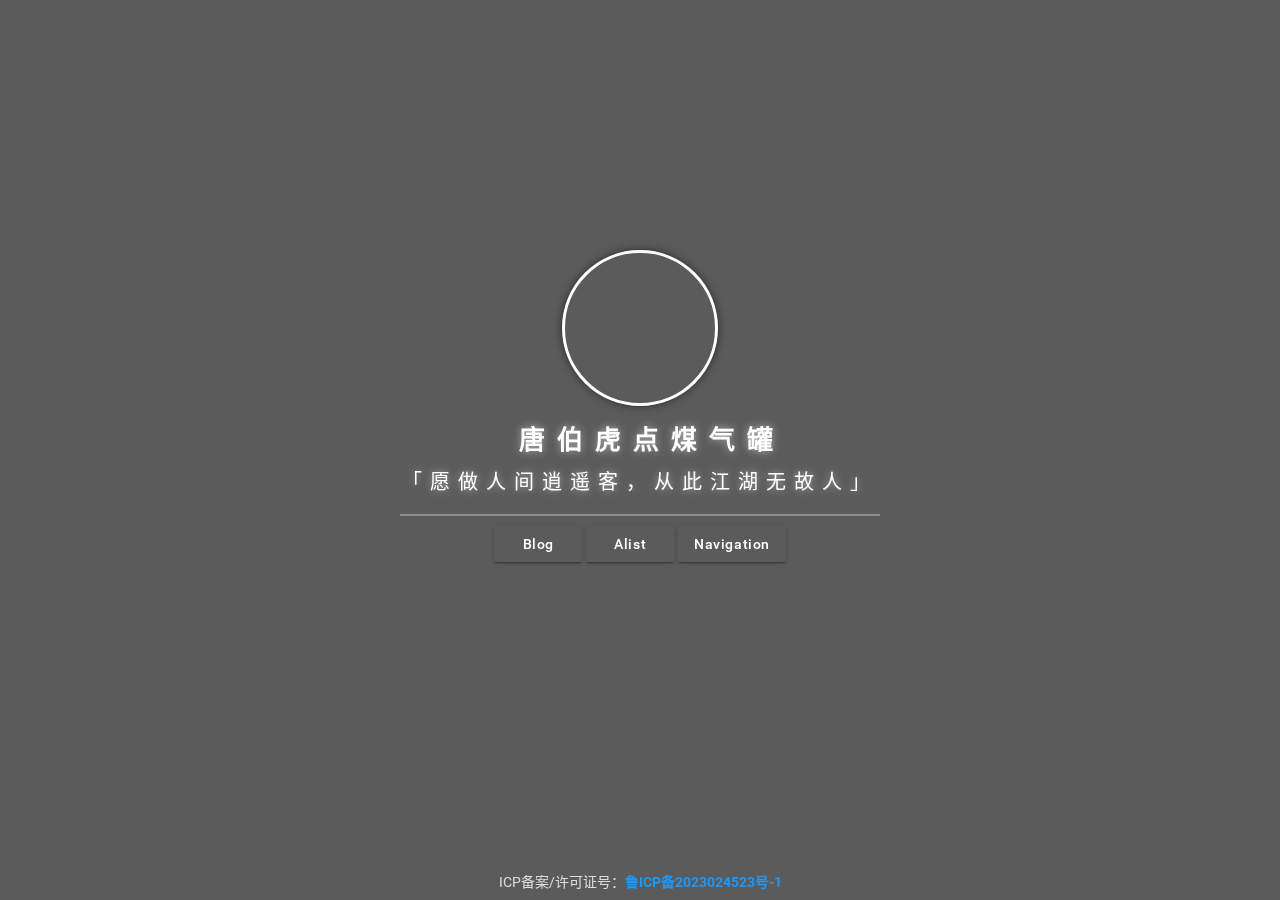
==== index.html @ 56fa5d55 "Update index.html" ====
<html lang="zh-CN">
<head>
    <meta charset="utf-8">
    <title>唐伯虎点煤气罐 | awa</title>
    <meta name="viewport" content="width=device-width, initial-scale=1.0,maximum-scale=1.0, user-scalable=no">
    <link rel="stylesheet" href="./mdui/css/mdui.min.css">
    <link rel="stylesheet" href="./assets/css/main.css">
    <link rel="stylesheet" href="./assets/css/index.css">
    <link rel="icon" href="http://q2.qlogo.cn/headimg_dl?dst_uin=2418379369&spec=100">
    <script>
        var _hmt = _hmt || [];
        (function() {
            var hm = document.createElement("script");
            hm.src = "https://hm.baidu.com/hm.js?c8493223ca0fc5718b7da621552fdd73";
            var s = document.getElementsByTagName("script")[0];
            s.parentNode.insertBefore(hm, s);
        })();
    </script>
</head>
<body>
<div id="rin-bg"></div>
<main id="rin-main">
    <div id="rin-headimg"></div>
    <div class="rin-name">&nbsp;&nbsp;唐&nbsp;&nbsp;伯&nbsp;&nbsp;虎&nbsp;&nbsp;点&nbsp;&nbsp;煤&nbsp;&nbsp;气&nbsp;&nbsp;罐</div>
    <div class="rin-description">「愿做人间逍遥客，从此江湖无故人」</div>
    <div class="rin-tr"></div>
   <div class="button-container">
        <a class="mdui-btn mdui-btn-raised rin-btn mdui-text-capitalize" href="https://blog.unravelli.top/">Blog</a>
        <a class="mdui-btn mdui-btn-raised rin-btn mdui-text-capitalize" href="https://3pan.unravelli.top/">Alist</a>
        <a class="mdui-btn mdui-btn-raised rin-btn mdui-text-capitalize" href="./Project/goodweb.html">Navigation</a>
    </div>
    
</main>
<footer id="rin-footer">
    <div>ICP备案/许可证号：<a href="https://beian.miit.gov.cn/" id="bg-link" target="_blank">鲁ICP备2023024523号-1</a></div>
</footer>
<script src="./mdui/js/mdui.min.js"></script>
<script src="./assets/js/main.js"></script>
</body>
</html>
---- assets/css/main.css ----
body {
    margin: 0;
    background: #2e2e2c;
}
* {
    -webkit-tap-highlight-color: transparent;
}
::selection {
    color: #e0e0e0;
    background: rgba(255,64,129,.35);
}
#rin-bg{
    top: 0;
    left: 0;
    right: 0;
    bottom: 0;
    z-index: -2;
    position: fixed;
    background-size: cover;
    background-repeat: no-repeat;
    background-attachment: fixed;
    background-position: 50% 50%;
    background-color: #818181;
    background-image: url('https://img.gsimg.top/2024/02/05/gk2bkk.jpg');
}
#rin-bg:after {
    top: 0;
    left: 0;
    right: 0;
    bottom: 0;
    content: '';
    z-index: -1;
    position: fixed;
    background-color: rgba(66,66,66,.6);
}

#rin-footer {
    bottom: 0;
    margin: auto;
    width: 100vw;
    position: absolute;
    padding: 10px 0 10px 0;
}
#rin-footer div {
    font-size: 14px;
    text-align: center;
    color: rgba(255,255,255,.79);
}
#rin-footer div a {
    color: #2196f3;
    font-weight: 700;
    transition: all .3s;
    text-decoration: none;
}
.rin-tr {
    width: 80%;
    height: 2px;
    margin: auto;
    background: rgba(255,255,255,.3);
}
---- assets/css/index.css ----
#rin-main {
    width: 600px;
    margin: auto;
    text-align: center;
    margin-top: calc(50vh - 200px);
}
@media (max-width: 600px){
    #rin-main {
        width: 95%;
    }
}
#rin-headimg{
    background-image: url('http://q.qlogo.cn/headimg_dl?dst_uin=2418379369&spec=640&img_type=jpg');
    border-radius: 50%;
    height: 150px;
    width:150px;
    margin: auto;
    cursor: pointer;
    background-size: cover;
    border: 3px solid #fff;
    background-repeat: no-repeat;
    box-shadow: 0 0 8px 0 rgba(0,0,0,.55);
    -webkit-transition: 0.4s;
    -webkit-transition: -webkit-transform 0.4s ease-out;
    transition: transform 0.4s ease-out;
    -moz-transition: -moz-transform 0.4s ease-out;
}

#rin-headimg:hover{
    -webkit-transform: rotateZ(360deg);
    transform:rotate(360deg) scale(1.2);
}
.rin-name{
    margin-top: 20px;
    color:white;
    font-size: 26px;
    font-weight: 700;
    text-shadow: 0 0 8px rgba(255,255,255,.55);
}
.rin-description{
    color:white;
    text-shadow: 0 0 8px rgba(255,255,255,.55);
    font-size: 20px;
    margin-top: 15px;
    margin-bottom: 20px;
    letter-spacing:8px;
}
.rin-btn {
    color:white;
    margin-top: 10px;
}
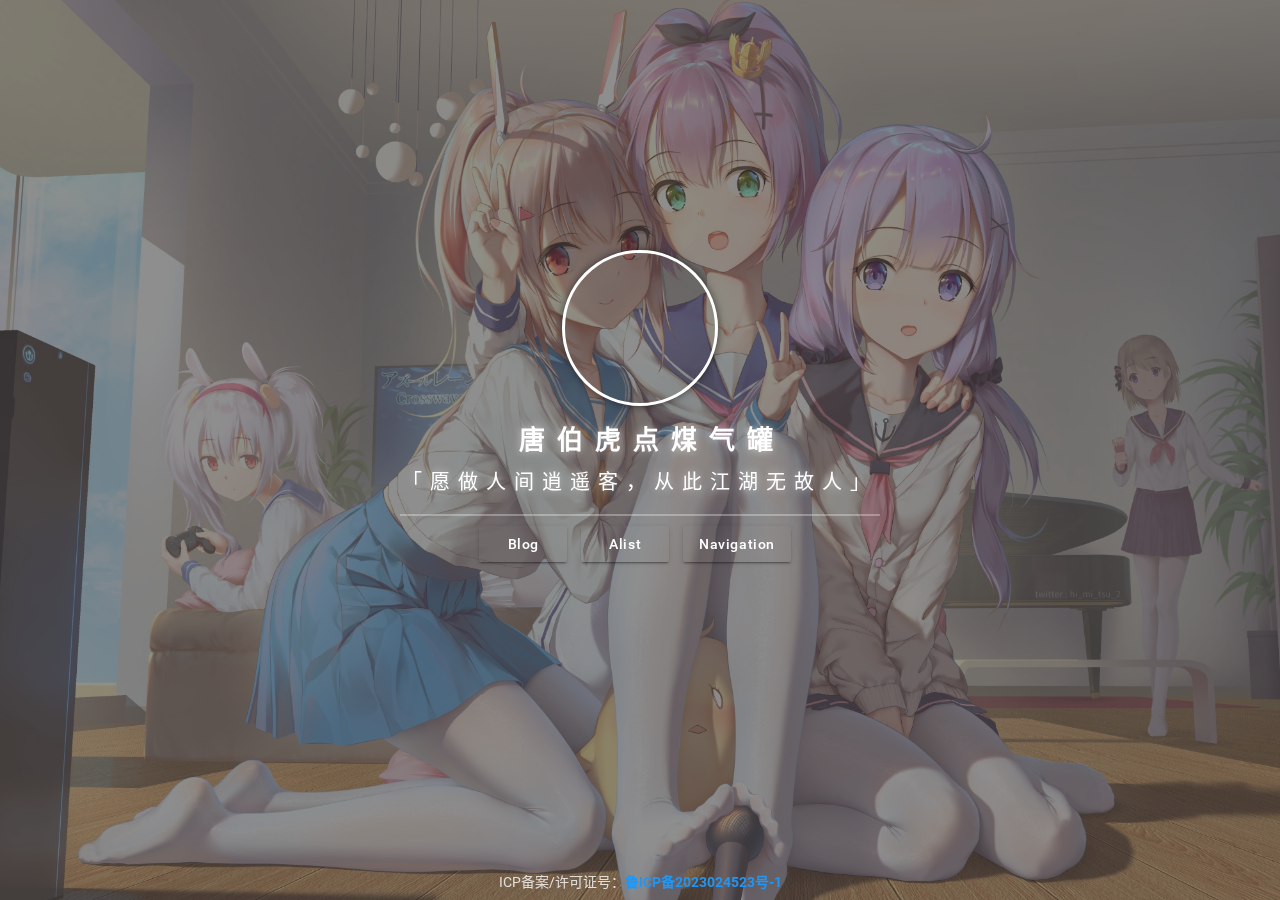
==== commit 0b3550c5: "Update index.html" ====
--- a/index.html
+++ b/index.html
@@ -26,7 +26,7 @@
     <div class="rin-tr"></div>
    <div class="button-container">
         <a class="mdui-btn mdui-btn-raised rin-btn mdui-text-capitalize" href="https://blog.unravelli.top/">Blog</a>
-        <a class="mdui-btn mdui-btn-raised rin-btn mdui-text-capitalize" href="https://3pan.unravelli.top/">Alist</a>
+        <a class="mdui-btn mdui-btn-raised rin-btn mdui-text-capitalize" href="https://pan.unravelli.top/">Alist</a>
         <a class="mdui-btn mdui-btn-raised rin-btn mdui-text-capitalize" href="./Project/goodweb.html">Navigation</a>
     </div>
     
--- a/assets/css/main.css
+++ b/assets/css/main.css
@@ -21,7 +21,7 @@
     background-attachment: fixed;
     background-position: 50% 50%;
     background-color: #818181;
-    background-image: url('https://img.gsimg.top/2024/02/05/gk2bkk.jpg');
+    background-image: url('../img/bk.jpg');
 }
 #rin-bg:after {
     top: 0;
@@ -58,3 +58,6 @@
     margin: auto;
     background: rgba(255,255,255,.3);
 }
+.button-container a {
+    margin-right: 10px; /* 设置右边距 */
+}
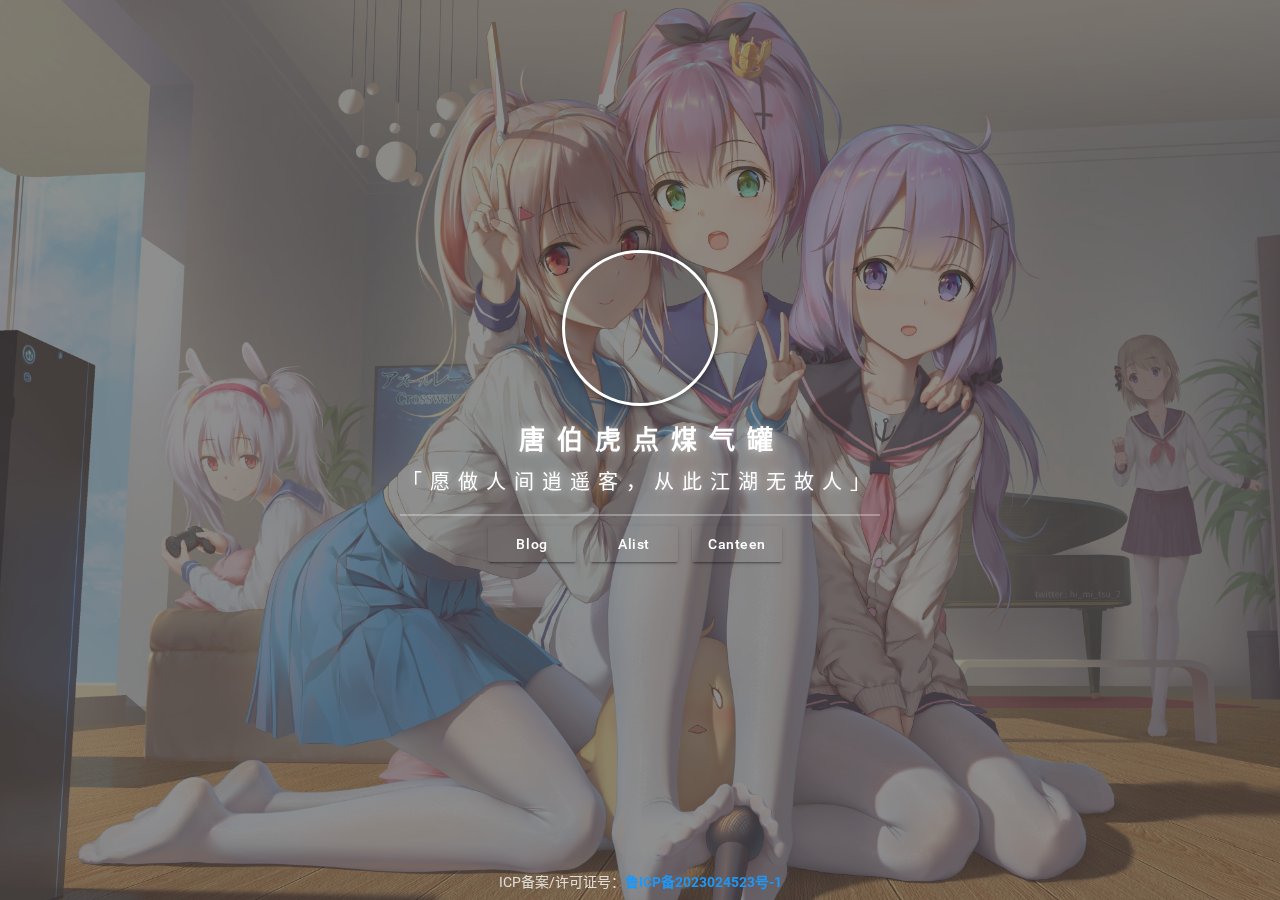
==== commit 2fea8c56: "Update index.html" ====
--- a/index.html
+++ b/index.html
@@ -27,7 +27,7 @@
    <div class="button-container">
         <a class="mdui-btn mdui-btn-raised rin-btn mdui-text-capitalize" href="https://blog.unravelli.top/">Blog</a>
         <a class="mdui-btn mdui-btn-raised rin-btn mdui-text-capitalize" href="https://pan.unravelli.top/">Alist</a>
-        <a class="mdui-btn mdui-btn-raised rin-btn mdui-text-capitalize" href="./Project/goodweb.html">Navigation</a>
+        <a class="mdui-btn mdui-btn-raised rin-btn mdui-text-capitalize" href="http://pba.ioxx.cc/">Canteen</a>
     </div>
     
 </main>
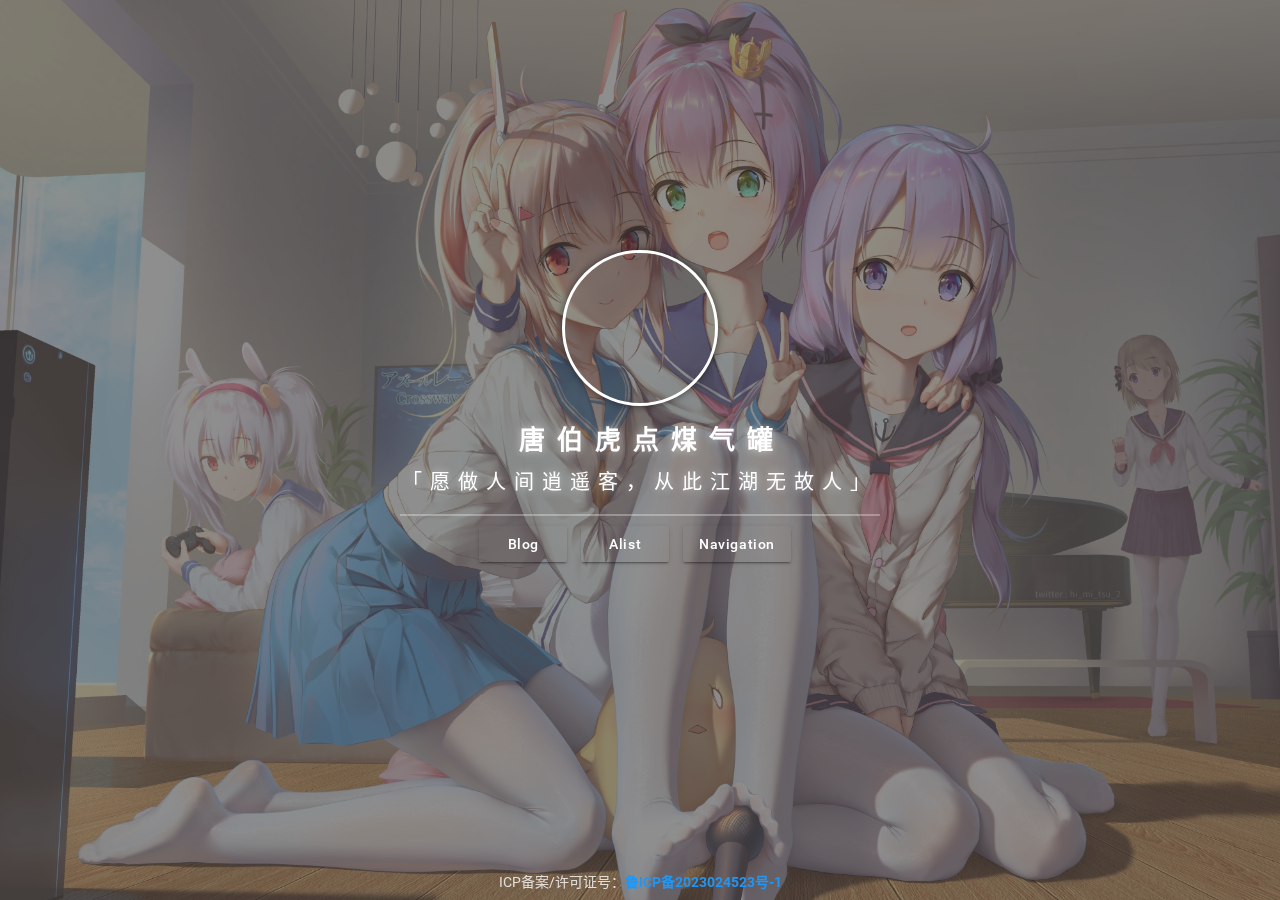
==== commit 0e1cfb50: "Update index.html" ====
--- a/index.html
+++ b/index.html
@@ -25,9 +25,9 @@
     <div class="rin-description">「愿做人间逍遥客，从此江湖无故人」</div>
     <div class="rin-tr"></div>
    <div class="button-container">
-        <a class="mdui-btn mdui-btn-raised rin-btn mdui-text-capitalize" href="https://blog.unravelli.top/">Blog</a>
-        <a class="mdui-btn mdui-btn-raised rin-btn mdui-text-capitalize" href="https://pan.unravelli.top/">Alist</a>
-        <a class="mdui-btn mdui-btn-raised rin-btn mdui-text-capitalize" href="http://pba.ioxx.cc/">Canteen</a>
+        <a class="mdui-btn mdui-btn-raised rin-btn mdui-text-capitalize" href="https://www.yuque.com/atangbohudianmeiqiguan">Blog</a>
+        <a class="mdui-btn mdui-btn-raised rin-btn mdui-text-capitalize" href="https://alist.azaz.us.kg/">Alist</a>
+        <a class="mdui-btn mdui-btn-raised rin-btn mdui-text-capitalize" href="https://azaz.us.kg/">Navigation</a>
     </div>
     
 </main>
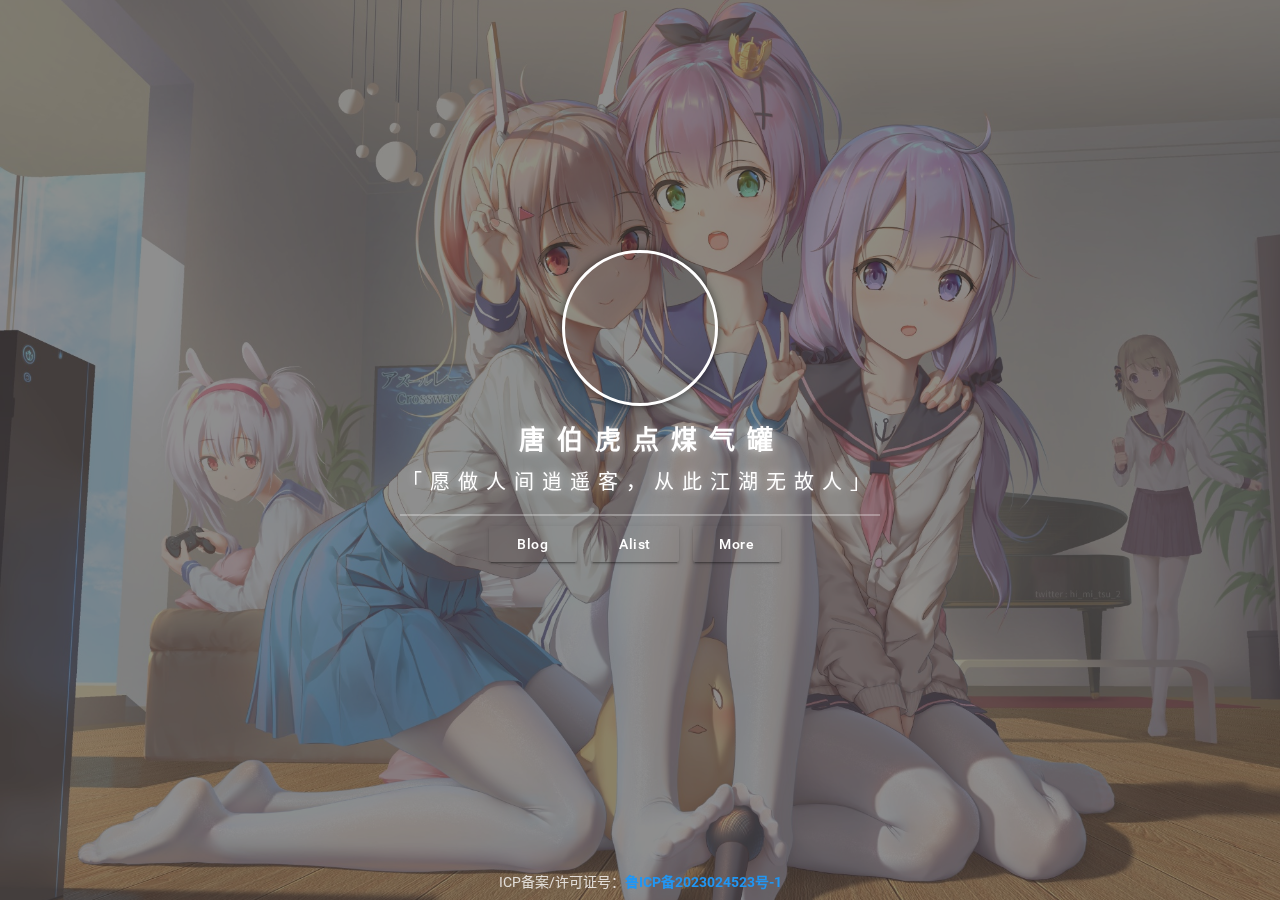
==== commit 8d282084: "更新 index.html" ====
--- a/index.html
+++ b/index.html
@@ -25,9 +25,9 @@
     <div class="rin-description">「愿做人间逍遥客，从此江湖无故人」</div>
     <div class="rin-tr"></div>
    <div class="button-container">
-        <a class="mdui-btn mdui-btn-raised rin-btn mdui-text-capitalize" href="https://www.yuque.com/atangbohudianmeiqiguan">Blog</a>
+        <a class="mdui-btn mdui-btn-raised rin-btn mdui-text-capitalize" href="https://www.yuque.com/lixing23">Blog</a>
         <a class="mdui-btn mdui-btn-raised rin-btn mdui-text-capitalize" href="https://alist.azaz.us.kg/">Alist</a>
-        <a class="mdui-btn mdui-btn-raised rin-btn mdui-text-capitalize" href="https://azaz.us.kg/">Navigation</a>
+        <a class="mdui-btn mdui-btn-raised rin-btn mdui-text-capitalize" href="https://azaz.us.kg/">More</a>
     </div>
     
 </main>
